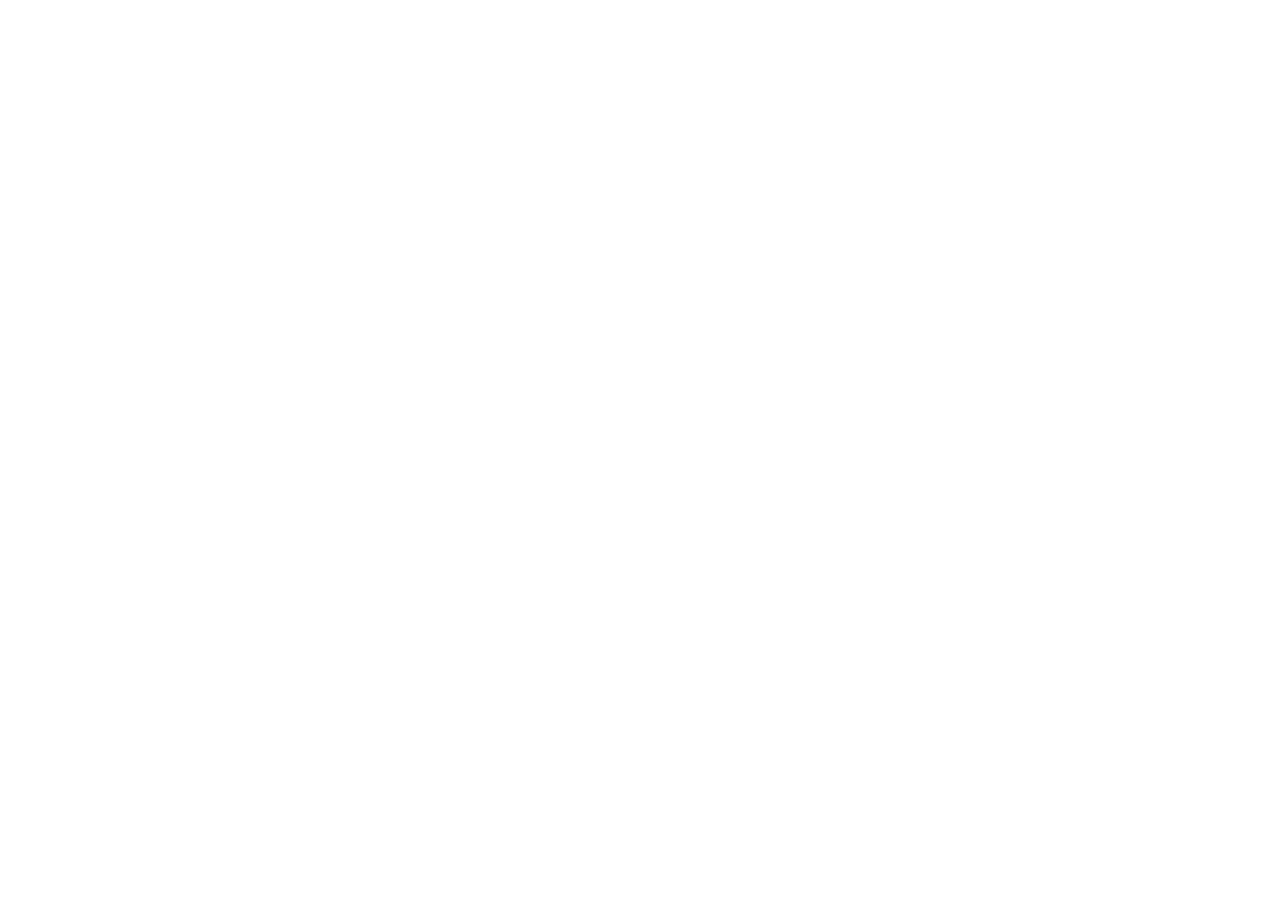
==== index.html @ ba4bf9b5 "Index page created" ====
<!DOCTYPE html>
<html lang="en">
<head>
    <meta charset="UTF-8">
    <meta name="viewport" content="width=device-width, initial-scale=1.0">
    <meta http-equiv="X-UA-Compatible" content="ie=edge">
    <title>My Site 2020</title>
</head>
<body>
    
</body>
</html>
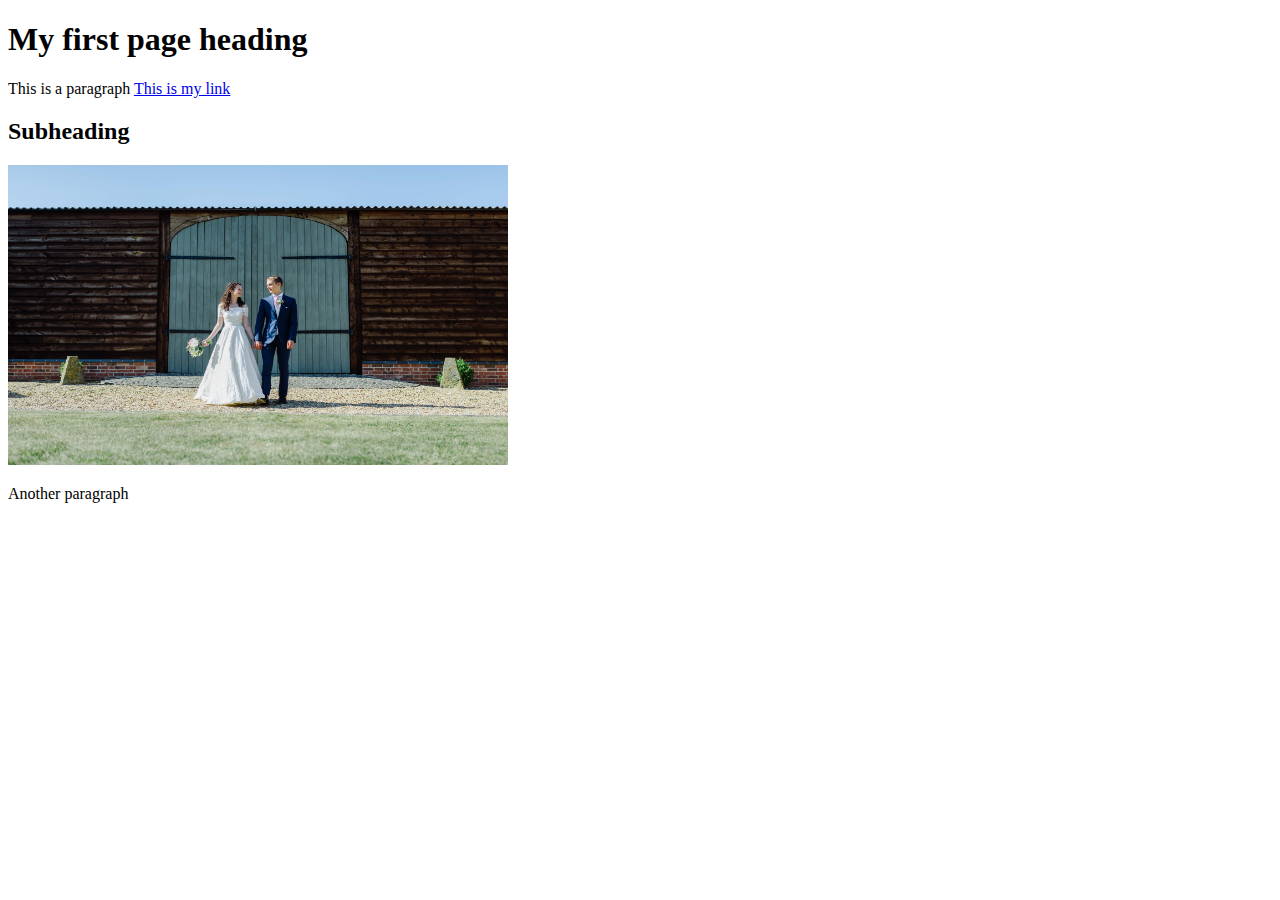
==== commit 66e66bd6: "Trial" ====
--- a/index.html
+++ b/index.html
@@ -7,6 +7,16 @@
     <title>My Site 2020</title>
 </head>
 <body>
-    
+    <h1>My first page heading</h1>
+    <p>
+        This is a paragraph
+        <a href="page.html">This is my link</a>
+    </p>
+    <h2>Subheading</h2>
+    <img src="Image.jpg" alt="sample photo" style="width:500px;height:300px;">
+    <p>Another paragraph</p>
+
+
+
 </body>
 </html>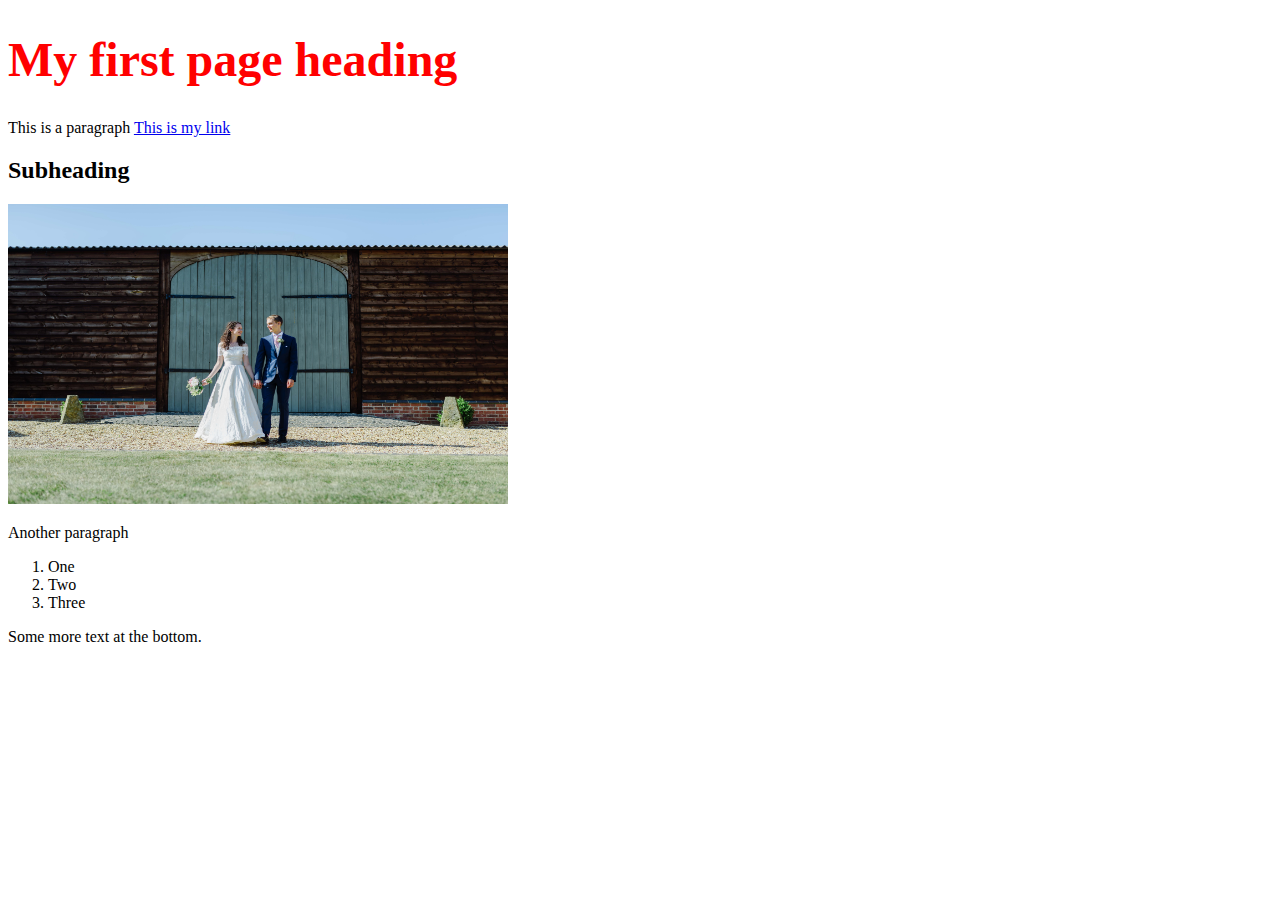
==== commit 1eed2a21: "Class 2 End" ====
--- a/index.html
+++ b/index.html
@@ -7,7 +7,7 @@
     <title>My Site 2020</title>
 </head>
 <body>
-    <h1>My first page heading</h1>
+    <h1 style="font-size: 48px; color: red;">My first page heading</h1>
     <p>
         This is a paragraph
         <a href="page.html">This is my link</a>
@@ -16,6 +16,14 @@
     <img src="Image.jpg" alt="sample photo" style="width:500px;height:300px;">
     <p>Another paragraph</p>
 
+    <ol>
+        <li>One</li>
+        <li>Two</li>
+        <li>Three</li>
+      </ol>
+
+      <p>Some more text at the bottom.</p>
+
 
 
 </body>
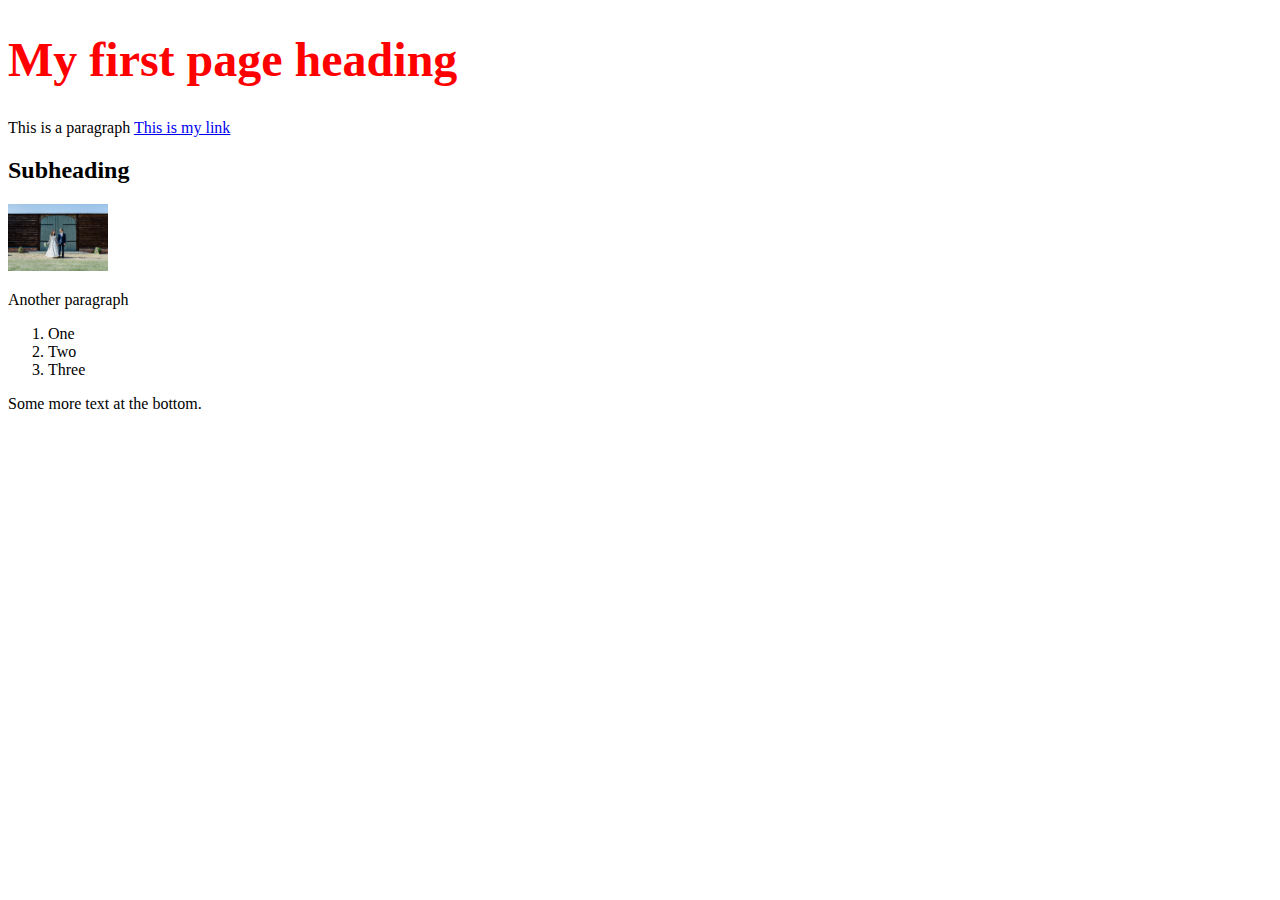
==== commit 8ad4c6c6: "Emily's post class exercises" ====
--- a/index.html
+++ b/index.html
@@ -4,16 +4,18 @@
     <meta charset="UTF-8">
     <meta name="viewport" content="width=device-width, initial-scale=1.0">
     <meta http-equiv="X-UA-Compatible" content="ie=edge">
+    <meta name="keywords" content="HTML, CSS, XML, JavaScript">
+    <meta name="author" content="John Doe">
     <title>My Site 2020</title>
 </head>
 <body>
     <h1 style="font-size: 48px; color: red;">My first page heading</h1>
-    <p>
+    <p title="Paragraph 1">
         This is a paragraph
         <a href="page.html">This is my link</a>
     </p>
     <h2>Subheading</h2>
-    <img src="Image.jpg" alt="sample photo" style="width:500px;height:300px;">
+    <img src="Image.jpg" alt="sample photo" style="max-width: 100px;height:auto;">
     <p>Another paragraph</p>
 
     <ol>
